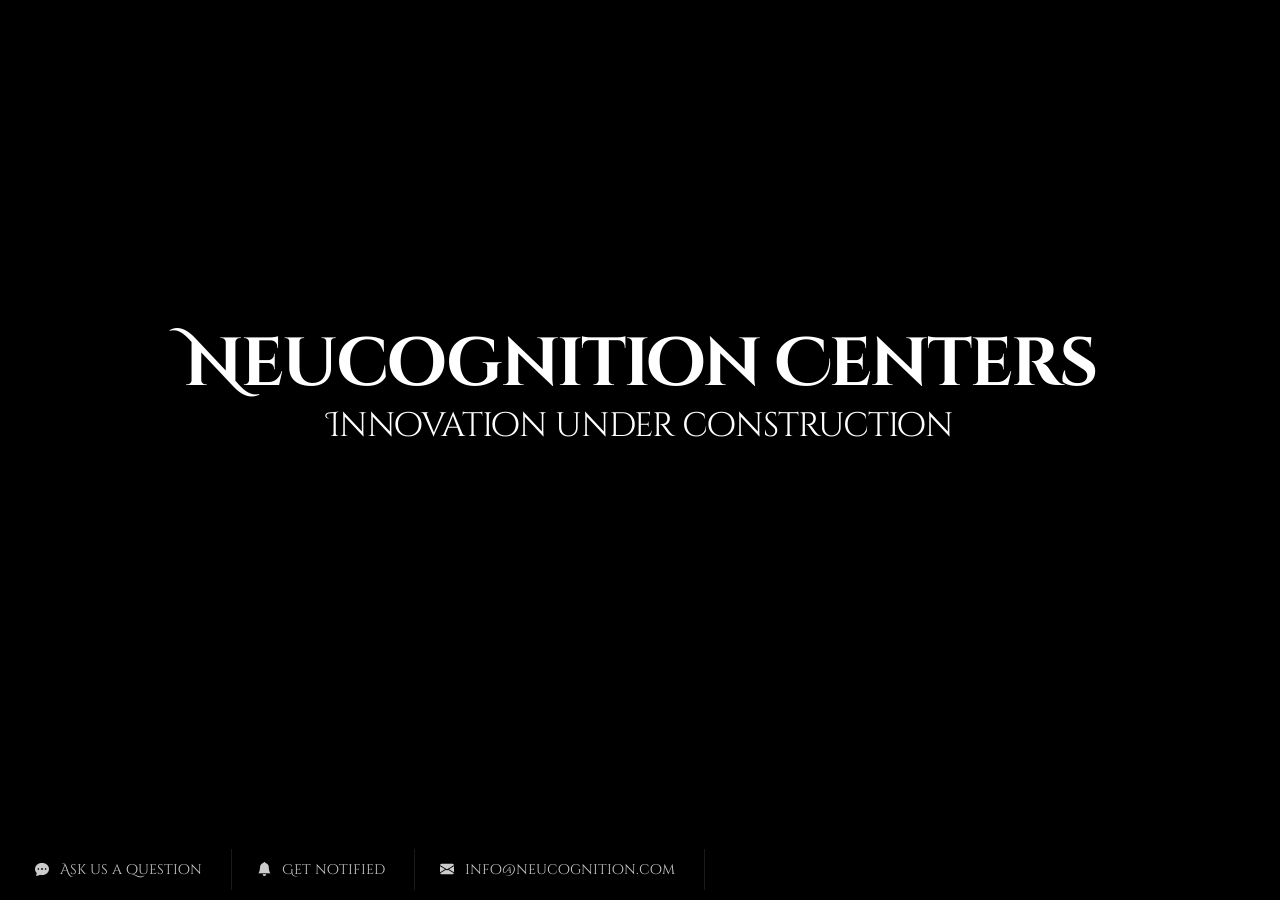
==== index.html @ 147e4a41 "commit" ====
<!DOCTYPE html>
<html lang="zxx">
  <head>

    <meta charset="utf-8">
    <meta name="viewport" content="width=device-width, initial-scale=1">
    <meta name="description" content="Neucognition - Site Launch Coming soon">
    <meta name="author" content="Ahendrick">
    <title>Neucognition - Site Launch Coming soon</title>
   
    <!-- Favicons-->

    <!-- GOOGLE WEB FONT -->
    <link rel="preconnect" href="https://fonts.googleapis.com">
<link rel="preconnect" href="https://fonts.gstatic.com" crossorigin>
<link href="https://fonts.googleapis.com/css2?family=Cinzel+Decorative:wght@400;700;900&family=Cookie&family=Lora:ital,wght@0,400..700;1,400..700&display=swap" rel="stylesheet">
    <!-- CSS -->
    <link href="css/bootstrap.min.css" rel="stylesheet">
    <link href="css/bs-icon-font/bootstrap-icons.css" rel="stylesheet">
    <link href="css/style.css" rel="stylesheet">
    <link href="css/vendors.min.css" rel="stylesheet">

    <!-- YOUR CUSTOM CSS -->
    <link href="css/custom.css" rel="stylesheet">
    
  </head>
  <body class="datepicker_mobile_full">

    <div id="preloader">
        <div data-loader="circle-side"></div>
    </div><!-- /Page Preload -->

    <div class="jarallax jarallax_element" data-jarallax data-video-src="mp4:./video/sunrise.mp4"></div>
    
    <div class="min-vh-100 d-flex flex-column" id="main">
        
        <!-- <div class="container">
            <div id="logo"><img src="img/logo.png" alt="" width="750" height="100"></div>
        </div> -->
        <div class="container my-auto main_content">
            <div class="row countdown">
                <div class="col-md-12">
                    <h1>Neucognition Centers</h1>
                    <h2>Innovation under construction</h2>
                </div>
            </div>
        </div>
        <!-- End main_content -->
        <div class="container-fluid p-0 mt-5">
            <nav class="clearfix">
                <ul class="menu">
                    <li><a href="#" id="modal-offers-open">Ask us a question</a></li>
                    <li><a href="#" id="modal-notified-open">Get notified</a></li>
                    <li><a href="mailto:info@neucognition.com" id="modal-contacts-open">info@neucognition.com</a></li>
                </ul>
                <!-- <ul id="contact_follow">
                    <li><a href="#"><i class="bi bi-instagram"></i></a></li>
                    <li><a href="#"><i class="bi bi-twitter"></i></a></li>
                    <li><a href="#"><i class="bi bi-facebook"></i></a></li>
                </ul> -->
            </nav>
        </div>
    </div>
    <!-- End main -->

    <div id="modal-offers">
        <div class="min-vh-100 d-flex flex-column">
            <a href="#" class="modal-close"><i class="bi bi-x"></i></a>
            <div class="container my-auto">
                <div class="row justify-content-center">
                    <div class="col-md-6 text-center my-auto">
                        <h2 class="section_title mb-4">Ask us anything!</h2>
                        <form method="post" action="phpmailer/newsletter_phpmailer.php" id="newsletter" name="newsletter" autocomplete="off">
                            <div class="form-group">
                                <input name="name-ask" id="name-ask" type="text" placeholder="Your Name" class="form-control">
                            </div>
                            <div class="form-group">
                                <input name="email-ask" id="email-ask" type="email" placeholder="Your Email" class="form-control">
                            </div>
                            <div class="form-group">
                                <input name="tel-ask" id="tel-ask" type="tel" placeholder="Your Phone Number" class="form-control">
                            </div>
                            <div class="form-group">
                                <input name="message-ask" id="message-ask" type="text" placeholder="Your Message" class="form-control">
                            </div>
                            <button id="submit-ask" class="btn-2">Submit</button>
                        </form>
                        <div id="message-askus"></div>
                    </div>
                </div><!-- End row -->
            </div><!-- End conainer -->
        </div>
    </div><!-- End modal -->

    <!-- Modal Notified -->
    <div id="modal-notified">
        <div class="min-vh-100 d-flex flex-column">
            <a href="#" class="modal-close"><i class="bi bi-x"></i></a>
            <div class="container my-auto">
                <div class="row justify-content-center">
                    <div class="col-md-6 text-center my-auto">
                        <h2 class="section_title mb-4">Get Notified</h2>
                        <p class="lead">
                            Get an email when our site launches.
                        </p>
                        <form method="post" action="phpmailer/newsletter_phpmailer.php" id="newsletter-email" name="newsletter" autocomplete="off">
                            <div class="form-group">
                                <input name="email_newsletter" id="email_newsletter" type="email" placeholder="Your Email" class="form-control">
                            </div>
                            <button id="submit-newsletter" class="btn-2">Subscribe</button>
                        </form>
                        <div id="message-newsletter"></div>
                    </div>
                </div><!-- End row -->
            </div><!-- End conainer -->
        </div>
    </div><!-- End modal -->

    
	<!-- COMMON SCRIPTS -->
	<script src="js/jquery-3.7.1.min.js"></script>
	<script src="js/bootstrap.bundle.min.js"></script>
	<script src="js/jarallax.min.js"></script>
    <script src="js/jarallax-video.min.js"></script>
	<script src="js/moment.min.js"></script>
	<script src="js/daterangepicker.js"></script>
	<script src="js/owl-carousel.js"></script>
	<script src="js/fslightbox.js"></script>
	<script src="js/functions.js"></script>
	<script src="phpmailer/validate.js"></script>
    <script>// Add this to your functions.js or a new script before the closing body tag
        $(document).ready(function() {
            jarallax(document.querySelectorAll('.jarallax'), {
                speed: 0.2
            });
        });</script>

  </body>
</html>
---- css/style.css ----
/*
Theme Name: 
Theme URI: http://www.ansonika.com/reserve/
Author: Ansonika
Author URI: http://themeforest.net/user/Ansonika/

CSS STRUCTURE:

1. SITE STRUCTURE and TYPOGRAPHY
2. FORMS
3. COMMON
5. MEDIA QUERIES

/*============================================================================================*/
/* 1.  SITE STRUCTURE and TYPOGRAPHY */
/*============================================================================================*/
/*-------- 1.0 Preloader --------*/
@-webkit-keyframes background {
  0% {
    top: 0;
  }
  100% {
    top: -100%;
  }
}
@-moz-keyframes background {
  0% {
    top: 0;
  }
  100% {
    top: -100%;
  }
}
@-o-keyframes background {
  0% {
    top: 0;
  }
  100% {
    top: -100%;
  }
}
@keyframes background {
  0% {
    top: 0;
  }
  100% {
    top: -100%;
  }
}
#preloader {
  position: fixed;
  top: 0;
  left: 0;
  right: 0;
  width: 100%;
  height: 100%;
  bottom: 0;
  background-color: #111;
  z-index: 99999999999 !important;
}
#preloader.loaded {
  -webkit-animation: background 0.65s normal forwards cubic-bezier(0.785, 0.135, 0.15, 0.86);
  -moz-animation: background 0.65s normal forwards cubic-bezier(0.785, 0.135, 0.15, 0.86);
  -o-animation: background 0.65s normal forwards cubic-bezier(0.785, 0.135, 0.15, 0.86);
  animation: background 0.65s normal forwards cubic-bezier(0.785, 0.135, 0.15, 0.86);
  -webkit-transition-delay: 1s;
  -moz-transition-delay: 1s;
  -o-transition-delay: 1s;
  transition-delay: 1s;
}

[data-loader="circle-side"] {
  position: absolute;
  width: 50px;
  height: 50px;
  top: 50%;
  left: 50%;
  margin-left: -25px;
  margin-top: -25px;
  -webkit-animation: circle infinite .95s linear;
  -moz-animation: circle infinite .95s linear;
  -o-animation: circle infinite .95s linear;
  animation: circle infinite .95s linear;
  border: 2px solid #ccc;
  border-top-color: #444;
  border-right-color: #444;
  border-bottom-color: #444;
  -webkit-border-radius: 100%;
  -moz-border-radius: 100%;
  -ms-border-radius: 100%;
  border-radius: 100%;
}

@-webkit-keyframes circle {
  0% {
    -webkit-transform: rotate(0);
    -moz-transform: rotate(0);
    -ms-transform: rotate(0);
    -o-transform: rotate(0);
    transform: rotate(0);
  }
  100% {
    -webkit-transform: rotate(360deg);
    -moz-transform: rotate(360deg);
    -ms-transform: rotate(360deg);
    -o-transform: rotate(360deg);
    transform: rotate(360deg);
  }
}
@-moz-keyframes circle {
  0% {
    -webkit-transform: rotate(0);
    -moz-transform: rotate(0);
    -ms-transform: rotate(0);
    -o-transform: rotate(0);
    transform: rotate(0);
  }
  100% {
    -webkit-transform: rotate(360deg);
    -moz-transform: rotate(360deg);
    -ms-transform: rotate(360deg);
    -o-transform: rotate(360deg);
    transform: rotate(360deg);
  }
}
@-o-keyframes circle {
  0% {
    -webkit-transform: rotate(0);
    -moz-transform: rotate(0);
    -ms-transform: rotate(0);
    -o-transform: rotate(0);
    transform: rotate(0);
  }
  100% {
    -webkit-transform: rotate(360deg);
    -moz-transform: rotate(360deg);
    -ms-transform: rotate(360deg);
    -o-transform: rotate(360deg);
    transform: rotate(360deg);
  }
}
@keyframes circle {
  0% {
    -webkit-transform: rotate(0);
    -moz-transform: rotate(0);
    -ms-transform: rotate(0);
    -o-transform: rotate(0);
    transform: rotate(0);
  }
  100% {
    -webkit-transform: rotate(360deg);
    -moz-transform: rotate(360deg);
    -ms-transform: rotate(360deg);
    -o-transform: rotate(360deg);
    transform: rotate(360deg);
  }
}
/* Structure */
html,
body {
    height: 100%;
}

body {
  font-family: "Cinzel Decorative", serif;
  font-weight: 400;
  font-style: normal;
    font-size: 14px;
    line-height: 1.5;
    margin: 0;
    background-color: #000;
    color: #ccc;
    -webkit-font-smoothing: antialiased !important;
}

/* TYPOGRAPHY and links color */
p {
    margin-bottom: 20px;
}

.lead {
    margin-top: -15px;
}

a {
    color: #fff;
    text-decoration: none;
    -webkit-transition: all 0.4s ease;
    transition: all 0.4s ease;
}

a:hover,
a:focus {
    color: #00aeef;
    text-decoration: none;
    outline: none;
}

h1,
h2,
h3,
h4,
h5,
h6 {
    letter-spacing: -.03em;
	color: #fff;
  font-family: "Cinzel Decorative", serif;
  font-weight: 400;
  font-style: normal;
    -webkit-font-smoothing: antialiased !important;
}

h1 {
    margin:0;
    padding: 0;
    text-align: center;
    font-size: 68px;
    font-weight: 600;
}

h2 {
    font-weight: 400;
    margin: 0 0 20px 0;
    padding: 0;
    text-align: center;
    font-size: 34px;
}

h2.section_title {
    font-weight: 500;
    font-size: 36px;
    margin: 30px 0 60px 0;
}

h3 {
    margin: 60px 0 30px 0;
    padding: 0;
    text-align: center;
    font-size: 42px;
}

#modal-notified h3 {
    margin: 60px 0 20px 0;
    padding: 0;
    font-size: 36px;
}

#modal-offers h3 {
    font-weight: 500;
    margin: 0 0 25px 0;
    padding: 0;
    font-size: 28px;
    text-align: left;
}

#modal-offers h3 span {
    font-weight: 300;
    display: block;
    font-size: 18px;
}

#modal-contacts h3 {
    -webkit-border-radius: 5px;
    -moz-border-radius: 5px;
    border-radius: 5px;
    padding: 5px 8px;
}

/* BUTTONS */
.btn_check {
    -webkit-border-radius: 5px;
    -moz-border-radius: 5px;
    border-radius: 5px;
    background: #6CC;
    border: none;
    color: #fff;
    width: 100%;
    height: 42px;
    line-height: 34px;
    text-align: center;
    outline: none;
    margin:0 5px;
    -webkit-transition: all 0.4s ease;
    transition: all 0.4s ease;
    font-weight: 600;
}

.btn_check:hover {
    background: #3366ff;
}

.btn-2 {
    -webkit-border-radius: 3px;
    -moz-border-radius: 3px;
    border-radius: 3px;
    background: #6CC;
    border: none;
    color: #fff;
    display: inline-block;
    padding: 12px 15px;
    line-height: 1;
    text-align: center;
    font-weight: 600;
    outline: none;
    -webkit-transition: all 0.4s ease;
    transition: all 0.4s ease;
}

.btn-2:hover {
    color: #fff;
    background: #3366ff;
}

hr {
    border-top: 1px solid #373737;
}

/* Basic Structure
-------------------------------------------------*/

#_ {
    position: relative;
}

#logo {
    margin: auto;
    width: 770px;
    background: rgba(0, 0, 0, 0.7);
    text-align: center;
    padding: 15px 0;
    margin-bottom: 30px;
}

.main_content {
    position: relative;
}
/* Booking form */
#book {
    background: rgba(0, 0, 0, 0.3);
    -webkit-border-radius: 5px;
    -moz-border-radius: 5px;
    border-radius: 5px;
    padding: 8px;
    position: relative;
    max-width: 1300px;
}

#modal-offers,
#modal-notified,
#modal-contacts {
    background: #1f1f1f;
    background: rgba(000, 000, 000, 0.7);
    display: none;
    left: 0;
    min-height: 100%;
    position: absolute;
    right: 0;
    top: 0;
    z-index: 997;
}

ul#contact_info {
    list-style: none;
    text-align: center;
    border-top: 1px solid #373737;
    margin-top: 15px;
    padding-top: 30px;
    margin-left: 0;
    padding-left: 0;
}

.container_count {
    width: 60px;
    display: inline-block;
    margin-right: 5px;
    text-align: center;
}

.container_count.last {
    margin-right: 0;
}

#countdown_wp {
    text-align: center;
    margin: 5px 0 20px 0;
}

#days,
#hours,
#minutes,
#seconds {
    -webkit-border-radius: 5px;
    -moz-border-radius: 5px;
    border-radius: 5px;
    border: 2px solid rgba(255, 255, 255, 0.7);

    text-align: center;
    width: 60px;
    height: 60px;
    font-size: 24px;
    line-height: 56px;
    font-family: "Helvetica Neue", Arial, sans-serif;
    font-weight: 500;
    color: #fff
}

nav {
    background: rgba(0, 0, 0, 0.7);
    width: 100%;
    padding: 10px;
}

ul.menu {
    list-style: none;
    padding: 0;
    margin: 0;
}

ul.menu li {
    float: left;
    font-weight: 500;
}

ul.menu li a {
    display: inline-block;
    padding: 10px 30px;
    color: #ccc;
    background: url(../img/menu_divider.png) no-repeat center right;
}

ul.menu li a:hover {
    color: #fff;
}

#modal-offers-open,
#modal-notified-open,
#modal-contacts-open,
#modal-phone-open {
    padding-left: 50px;
    position: relative;
}


#modal-offers-open:before, #modal-notified-open:before, #modal-contacts-open:before, #modal-phone-open:before {
   font-family: bootstrap-icons !important;
    position: absolute;
    left: 25px;
    top: 10px;
}
#modal-offers-open:before {
    content: "\F249";
}

#modal-notified-open:before {
    content: "\f189";
}

#modal-contacts-open:before {
    content: "\F32C"; 
}

#modal-contacts-open:before {
    content: "\F32C"; 
} 

#modal-phone-open:before {
  content: "\F5B4"; 
}

ul.additional_info {
   list-style: none;
   padding: 0;
   margin: 0 0 25px 0;
}

ul.additional_info li {
   display: inline-block;
   font-size: 28px;
   margin-right: 15px;
}

ul.additional_info li:last-child {
   margin-right: 0;
}

/*============================================================================================*/
/* 2.  FORMS */
/*============================================================================================*/
.input-icon {
    position: absolute;
    right: 10px;
    top: 6px;
    width: 28px;
    background-color: #fff;
    text-align: right;
}

.input-icon i {
    color: #bbb;
    font-size: 21px;
}

.form-control {
    padding: 10px;
    font-size: 14px;
    font-weight: 500;
}

.first-nogutter {
    padding-right: 0;
}

.nogutter {
    padding-right: 0;
    padding-left: 5px;
}

.form-group {
    position: relative;
    margin-bottom: 1rem;
}

.form-control {
    background-color: #ffffff;
    border: none;
}

.form-control:focus {
    outline: 0;
    box-shadow: none;
}

.loader {
    float: right;
    display: inline;
    margin-top: 10px;
    color: #fff;
    margin-right: -14px;
}

label {
    font-weight: 600;
    line-height: 14px;
}

.error_message {
    margin-top: 5px;
    color: #F66;
    display: block;
    font-size: 12px;
}

/** Quantity incrementer input==================== **/
.qty-buttons {
    position: relative;

}

input.qty {
    width: 90px;
}

input.qtyminus,
input.qtyplus{
    position: absolute;
    width: 32px;
    height: 23px;
    border: 0;
    border-left: 1px solid #ddd;
    outline: none;
    cursor: pointer;
    -webkit-appearance: none;
    border-radius: 0
}

input.qtyplus {
    background: #fff url(../img/plus.png) no-repeat center center;
    right: 0;
    top: 0;
    text-indent: -9999px;
    -webkit-border-top-right-radius: 4px;
    -moz-border-radius-topright: 4px;
    border-top-right-radius: 4px;
    box-shadow: none;
}

input.qtyminus {
    background: #fff url(../img/minus.png) no-repeat center center;
    right: 0;
    top: 18px;
    text-indent: -9999px;
    -webkit-border-bottom-right-radius: 4px;
    -moz-border-radius-bottomright: 4px;
    border-bottom-right-radius: 4px;
    box-shadow: none;
}

/*============================================================================================*/
/* 3.  COMMON */
/*============================================================================================*/
/*-------- Datepicker --------*/
.daterangepicker {
  border: 0 !important;
  font-family: "Poppins", Helvetica, sans-serif !important;
}

.daterangepicker .calendar-table th {
  font-size: 13px !important;
}

.daterangepicker .calendar-table td {
  width: 40px !important;
  height: 30px !important;
  font-size: 13px !important;
  font-weight: 400;
}

/* Fix for scroll issue */
@media screen and (min-width: 560px) {
  .daterangepicker.single {
    width: auto !important;
  }
}
.applyBtn.btn.btn-sm.btn-primary {
  background-color: #4b514d;
  border: 0;
}

.drp-selected {
  display: none !important;
}

@media screen and (max-width: 600px) {
  .daterangepicker .drp-calendar {
    max-width: 100% !important;
  }

  .daterangepicker .drp-calendar.left, .daterangepicker .drp-calendar.right {
    clear: none !important;
    float: none !important;
    margin-right: 0;
  }
}
.daterangepicker {
  -webkit-box-shadow: 0 12px 35px 2px rgba(0, 0, 0, 0.12);
  -moz-box-shadow: 0 12px 35px 2px rgba(0, 0, 0, 0.12);
  box-shadow: 0 12px 35px 2px rgba(0, 0, 0, 0.12);
}
.add_bottom_60{
    padding-bottom: 60px;
}
.daterangepicker{
    color: #333!important;
}
@media (max-width: 575px) {
  .datepicker_mobile_full .daterangepicker {
    margin-top: 0 !important;
    border: none !important;
    position: fixed !important;
    top: 0 !important;
    left: 0 !important;
    right: 0 !important;
    width: 100% !important;
    z-index: 9999999 !important;
    height: 100% !important;
    overflow-y: scroll !important;
  }
  .datepicker_mobile_full .daterangepicker .calendar {
    max-width: 100% !important;
  }
}

ul#contact_follow {
    list-style: none;
    margin: 10px 10px 0 0;
    padding: 0;
    font-size: 18px;
    float: right;
}

ul#contact_follow li {
    display: inline-block;
    margin: 0 5px;
}

ul#contact_follow li a {
    color: #ccc;
}

ul#contact_follow li a:hover {
    color: #fff;
}

.map_iframe iframe{
    width: 100%;
    height: 350px;
    filter: grayscale(85%);
}

ul#contact_follow_2 {
    list-style: none;
    margin-top: 15px;
    padding: 0;
    font-size: 24px;
    margin: auto;
    margin-bottom: 30px;
}

ul#contact_follow_2 li {
    display: inline-block;
    margin-bottom: 10px;
}

/** List styles **/
ul.list {
    list-style: none;
    margin: 0 0 20px 0;
    padding: 0;
}

ul.list li {
    padding-left: 15px;
    position: relative;
    margin-bottom: 10px;
}

ul.list li:before {
    font-family: 'ElegantIcons';
    content: "\35";
    position: absolute;
    left: 0;
    top: 0;
}

a.modal-close {
    color: #fff;
    font-size: 28px;
    position: absolute;
    top: 10px;
    right: 10px;
    z-index: 9;
    outline: none;
}

#slides {
    position: fixed !important;
    top: 0;
    left: 0;
    z-index: -2;
}

ul.slides-container li img {
    opacity: 0.4;
}

#slides .slides-container {
    display: none;
}

#slides .scrollable {
    *zoom: 1;
    position: relative;
    top: 0;
    left: 0;
    overflow-y: auto;
    -webkit-overflow-scrolling: touch;
    height: 100%;
}

#slides .scrollable:after {
    content: "";
    display: table;
    clear: both;
}

.jarallax {
  position: relative;
  z-index: 0;
}

.jarallax > .jarallax-img {
  position: absolute;
  object-fit: cover;
  top: 0;
  left: 0;
  width: 100%;
  height: 100%;
  z-index: -1;
}

.jarallax_element {
  height: 100vh; 
  width: 100%; 
  z-index: -1; 
  position: fixed; 
  opacity: 0.75;
}

.vegas-overlay {
    opacity: .6!important;
    background:#000!important;
}


/* Success submit */
#success_page {
  padding: 30px 0;
  text-align: center;
}
#success_page h5 {
  margin-top: 15px;
}
#success_page h5 span {
  display: block;
  margin-top: 7px;
  font-size: 16px;
}

/* Confirm page */
#confirm {
  text-align: center;
  padding: 60px 15px;
}

@-webkit-keyframes checkmark {
  0% {
    stroke-dashoffset: 50px;
  }
  100% {
    stroke-dashoffset: 0;
  }
}
@-ms-keyframes checkmark {
  0% {
    stroke-dashoffset: 50px;
  }
  100% {
    stroke-dashoffset: 0;
  }
}
@keyframes checkmark {
  0% {
    stroke-dashoffset: 50px;
  }
  100% {
    stroke-dashoffset: 0;
  }
}
@-webkit-keyframes checkmark-circle {
  0% {
    stroke-dashoffset: 240px;
  }
  100% {
    stroke-dashoffset: 480px;
  }
}
@-ms-keyframes checkmark-circle {
  0% {
    stroke-dashoffset: 240px;
  }
  100% {
    stroke-dashoffset: 480px;
  }
}
@keyframes checkmark-circle {
  0% {
    stroke-dashoffset: 240px;
  }
  100% {
    stroke-dashoffset: 480px;
  }
}
.inlinesvg .svg svg {
  display: inline;
}

.icon--order-success svg path {
  -webkit-animation: checkmark 0.25s ease-in-out 0.7s backwards;
  animation: checkmark 0.25s ease-in-out 0.7s backwards;
}

.icon--order-success svg circle {
  -webkit-animation: checkmark-circle 0.6s ease-in-out backwards;
  animation: checkmark-circle 0.6s ease-in-out backwards;
}


/*============================================================================================*/
/* 4.  MEDIA QUERIES */
/*============================================================================================*/


@media (min-width: 768px) and (max-width: 1200px) {
    .qty-buttons {
        width: 140px;
    }

    input.qty {
        width: 140px;
    }

    .btn_check {
        width: 120px;
        display: block;
        position: absolute;
        bottom: -50px;
        left: 50%;
        margin-left: -60px;
    }

}

@media (min-width: 768px) and (max-width: 979px) {
    .main_content {
        position: relative;
        top:0;
    }
    .qty-buttons {
        width: 102px;
    }

    input.qty {
        width: 102px;
    }

    .btn_check {
        width: 120px;
        display: block;
        position: absolute;
        bottom: -50px;
        left: 50%;
        margin-left: -60px;
    }

    ul.menu li a {
        padding: 10px 20px;
    }

    #modal-offers-open,
    #modal-notified-open,
    #modal-contacts-open,
    #modal-phone-open {
        padding-left: 35px;
    }

    #modal-offers-open:before,
    #modal-notified-open:before,
    #modal-contacts-open:before,
    #modal-phone-open:before {
        left: 14px;
    }

}

/* From tablet portrait to mobile */
@media (max-width: 767px) {
    .main_content {
        position: relative;
        top:0;
    }
    .first-nogutter {
        padding-right: 15px;
    }

    .nogutter {
        padding-right: 15px;
        padding-left: 15px;
    }

    .form-control {
        margin-bottom: 10px;
    }

    .input-icon {
        right: 25px;
    }

    .qty-buttons {
        width: 100%;
    }

    input.qty {
        width: 100%;
    }

    .btn_check {
        width: 120px;
        display: block;
        position: absolute;
        bottom: -50px;
        left: 50%;
        margin-left: -60px;
    }


    #modal-offers-open,
    #modal-notified-open,
    #modal-contacts-open,
    #modal-phone-open {
        padding-left: 0;
        position: relative;
    }

    a#modal-offers-open,
    a#modal-notified-open,
    a#modal-contacts-open,
    a#modal-phone-open {
        text-indent: -999px;
        width: 50px;
        height: 42px;
    }

    #modal-offers-open:before,
    #modal-notified-open:before,
    #modal-contacts-open:before,
    #modal-phone-open:before {
        font-size: 22px;
        text-indent: 0px;
    }

    #modal-offers-open:before {
        left: 11px;
        top: 5px;
    }

    #modal-notified-open:before {
        left: 12px;
        top: 5px;
    }

    #modal-contacts-open:before {
        left: 15px;
        top: 5px;
    }
    #modal-phone-open:before {
      left: 18px;
      top: 5px;
  }

    h1 {
        margin: 0;
        font-size: 24px;
    }

    h2 {
        font-size: 16px;
    }

    h3 {
        font-size: 32px;
    }

    #modal-notified h4 {
        font-size: 24px;
        margin-top: 45px;
    }

    .loader {
        position: absolute;
        right: 20px;
        bottom: -45px;
    }

}

/* Mobile portrait */
@media (max-width: 480px) {
    body {
        font-size: 12px;
    }

    h3 {
        margin: 40px 0 20px 0;
        font-size: 32px;
    }

    #modal-offers h3 {
        font-size: 24px;
    }

    #modal-offers h3 span {
        font-size: 16px;
    }


}
---- css/custom.css ----
/*============================================================================================*/
/* Your custom styles below */
/*============================================================================================*/
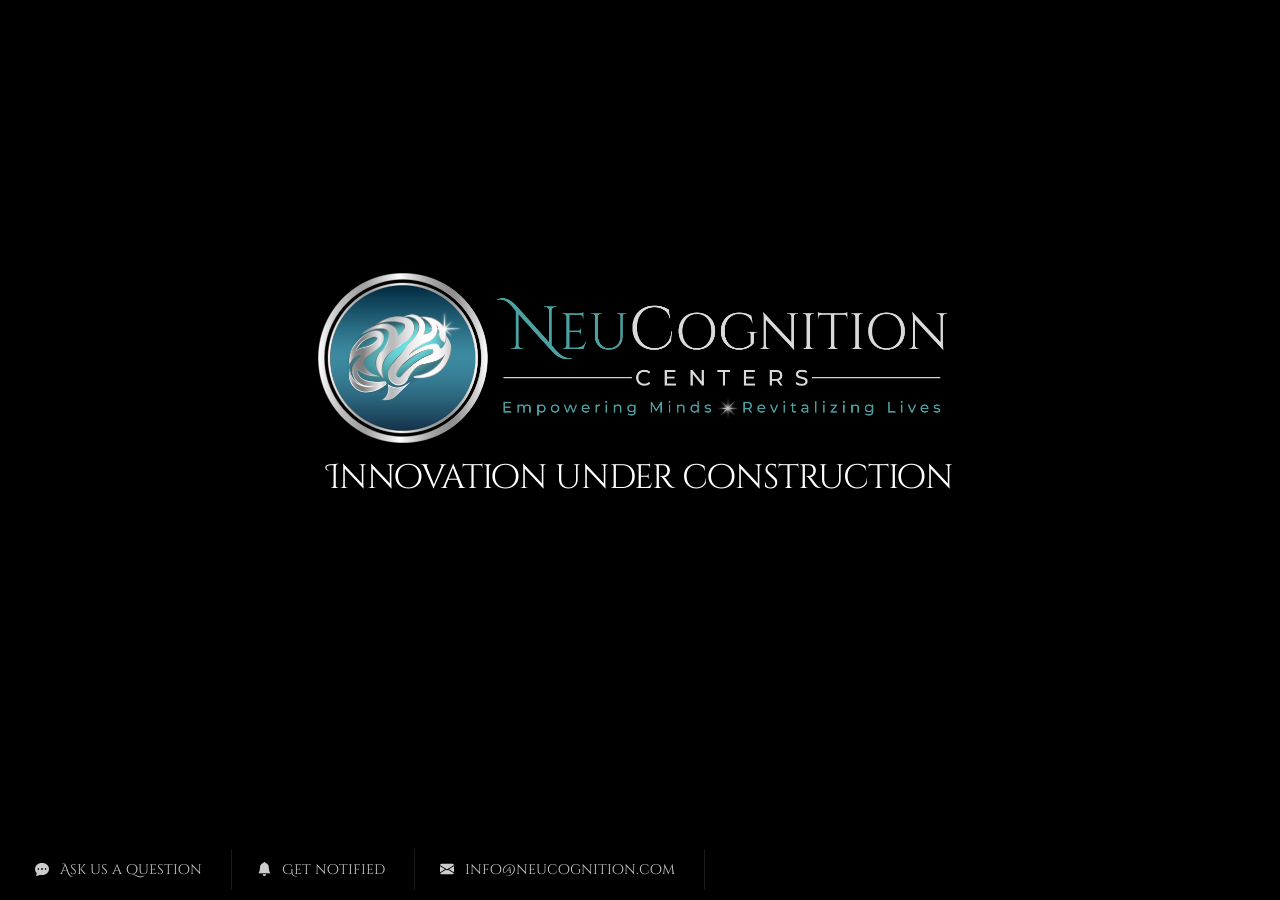
==== commit 5a6b387c: "Added Logo img" ====
--- a/index.html
+++ b/index.html
@@ -30,7 +30,7 @@
         <div data-loader="circle-side"></div>
     </div><!-- /Page Preload -->
 
-    <div class="jarallax jarallax_element" data-jarallax data-video-src="mp4:./video/sunrise.mp4"></div>
+    <div class="jarallax jarallax_element" data-jarallax data-video-src="mp4:/video/sunrise.mp4"></div>
     
     <div class="min-vh-100 d-flex flex-column" id="main">
         
@@ -40,7 +40,11 @@
         <div class="container my-auto main_content">
             <div class="row countdown">
                 <div class="col-md-12">
-                    <h1>Neucognition Centers</h1>
+                    <div class="logo-container">
+    <div class="logo-wrapper">
+        <img src="img/logo2.png" alt="Neucognition Centers Logo" class="logo-image">
+    </div>
+</div>
                     <h2>Innovation under construction</h2>
                 </div>
             </div>
@@ -51,7 +55,7 @@
                 <ul class="menu">
                     <li><a href="#" id="modal-offers-open">Ask us a question</a></li>
                     <li><a href="#" id="modal-notified-open">Get notified</a></li>
-                    <li><a href="mailto:info@neucognition.com" id="modal-contacts-open">info@neucognition.com</a></li>
+                    <li><a  id="modal-contacts-open">info@neucognition.com</a></li>
                 </ul>
                 <!-- <ul id="contact_follow">
                     <li><a href="#"><i class="bi bi-instagram"></i></a></li>
@@ -71,20 +75,29 @@
                     <div class="col-md-6 text-center my-auto">
                         <h2 class="section_title mb-4">Ask us anything!</h2>
                         <form method="post" action="phpmailer/newsletter_phpmailer.php" id="newsletter" name="newsletter" autocomplete="off">
-                            <div class="form-group">
-                                <input name="name-ask" id="name-ask" type="text" placeholder="Your Name" class="form-control">
-                            </div>
-                            <div class="form-group">
-                                <input name="email-ask" id="email-ask" type="email" placeholder="Your Email" class="form-control">
-                            </div>
-                            <div class="form-group">
-                                <input name="tel-ask" id="tel-ask" type="tel" placeholder="Your Phone Number" class="form-control">
-                            </div>
-                            <div class="form-group">
-                                <input name="message-ask" id="message-ask" type="text" placeholder="Your Message" class="form-control">
-                            </div>
-                            <button id="submit-ask" class="btn-2">Submit</button>
-                        </form>
+    <div class="form-group">
+        <label for="name-ask"></label><input name="name-ask" id="name-ask" type="text" placeholder="Your Name" class="form-control" required>
+    </div>
+    <div class="form-group">
+        <label for="email-ask"></label><input name="email-ask" id="email-ask" type="email" placeholder="Your Email" class="form-control" required>
+    </div>
+    <div class="form-group">
+        <label for="tel-ask"></label><input name="tel-ask" id="tel-ask" type="tel" placeholder="Your Phone Number" class="form-control">
+    </div>
+    <div class="form-group">
+        <label for="message-ask"></label><textarea name="message-ask" id="message-ask" placeholder="Your Message" class="form-control" required></textarea>
+    </div>
+    <!-- Honeypot field - invisible to humans but bots will fill it -->
+    <div class="form-group" style="display:none;">
+        <label for="website"></label><input name="website" type="text" id="website" autocomplete="off">
+    </div>
+    <!-- Add CSRF token -->
+    <input type="hidden" name="csrf_token" value="<?php echo $_SESSION['csrf_token']; ?>">
+    <button id="submit-ask" class="btn-2">Submit</button>
+<div class="form-group">
+    <div class="g-recaptcha" data-sitekey="6LdO4x8rAAAAAMeHU9gBjkAFsynLeaDT4q_NVaf_"></div>
+</div>
+</form>
                         <div id="message-askus"></div>
                     </div>
                 </div><!-- End row -->
@@ -104,11 +117,15 @@
                             Get an email when our site launches.
                         </p>
                         <form method="post" action="phpmailer/newsletter_phpmailer.php" id="newsletter-email" name="newsletter" autocomplete="off">
-                            <div class="form-group">
-                                <input name="email_newsletter" id="email_newsletter" type="email" placeholder="Your Email" class="form-control">
-                            </div>
-                            <button id="submit-newsletter" class="btn-2">Subscribe</button>
-                        </form>
+    <div class="form-group">
+        <label for="email_newsletter"></label><input name="email_newsletter" id="email_newsletter" type="email" placeholder="Your Email" class="form-control" required>
+    </div>
+    <!-- Honeypot field - invisible to humans but bots will fill it -->
+    <div class="form-group" style="display:none;">
+        <label for="website2"></label><input name="website" type="text" id="website2" autocomplete="off">
+    </div>
+    <button id="submit-newsletter" class="btn-2">Subscribe</button>
+</form>
                         <div id="message-newsletter"></div>
                     </div>
                 </div><!-- End row -->
@@ -128,12 +145,12 @@
 	<script src="js/fslightbox.js"></script>
 	<script src="js/functions.js"></script>
 	<script src="phpmailer/validate.js"></script>
-    <script>// Add this to your functions.js or a new script before the closing body tag
-        $(document).ready(function() {
-            jarallax(document.querySelectorAll('.jarallax'), {
-                speed: 0.2
-            });
-        });</script>
+    <script>$(document).ready(function() {
+        jarallax(document.querySelectorAll('.jarallax'), {
+            speed: 0.2
+        });
+    });</script>
+<script src="https://www.google.com/recaptcha/api.js" async defer></script>
 
   </body>
-</html>
+</html>
--- a/css/style.css
+++ b/css/style.css
@@ -795,6 +795,18 @@
   position: fixed; 
   opacity: 0.75;
 }
+.jarallax_element::before {
+    content: "";
+    position: absolute;
+    top: 0;
+    left: 0;
+    right: 0;
+    bottom: 0;
+    background-color: rgba(0, 0, 0, 0.4); /* Adjust opacity as needed */
+    z-index: 1;
+    pointer-events: none;
+}
+
 
 .vegas-overlay {
     opacity: .6!important;
@@ -1083,4 +1095,21 @@
     }
 
 
-}+}
+
+.logo-container {
+    display: flex;
+    align-items: center;
+    justify-content: center;
+    margin-bottom: 15px;
+    position: relative;
+    z-index: 2;
+
+}
+
+
+.logo-image {
+    max-height: 170px;
+    margin-right: 15px;
+
+}
